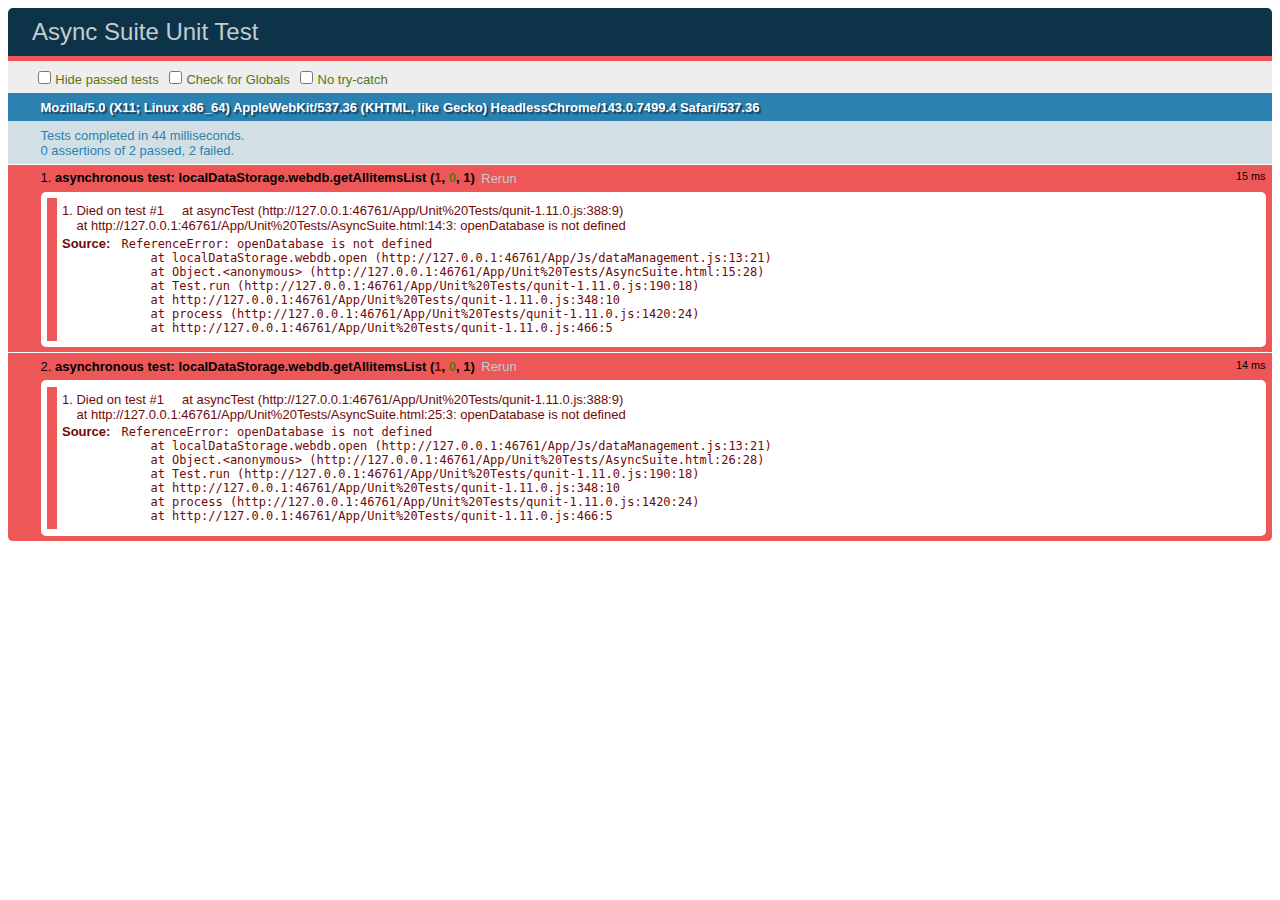
==== App/Unit Tests/AsyncSuite.html @ 0c49519d "Async test suite agregado" ====
<!DOCTYPE html PUBLIC "-//W3C//DTD XHTML 1.0 Transitional//EN" "http://www.w3.org/TR/xhtml1/DTD/xhtml1-transitional.dtd">
<html xmlns="http://www.w3.org/1999/xhtml">
<head>
<meta http-equiv="Content-Type" content="text/html; charset=utf-8" />
<title>Async Suite Unit Test</title>
	<link rel="stylesheet" href="qunit-1.11.0.css">
	<script src="qunit-1.11.0.js"></script>
    <!-- Begins Document to Test -->
    <script src="../Js/classDBSetup.js"></script>
    <script src="../Js/dataManagement.js"></script>
    <!-- Ends Document to Test -->
    <!-- Begins Test -->
    <script>	
		asyncTest( "asynchronous test: localDataStorage.webdb.getAllitemsList",1, function() {
				localDataStorage.webdb.open("TestDB", "1", "Database Testing");
				localDataStorage.webdb.createTable("TestTable",testFields);
				localDataStorage.webdb.getAllitemsList(function() {
				ok( true, "Open db works!" );
				start();
				},"TestTable",function(){
					ok( false, "Get all items don't works!" );
					start();
					});
		});
		asyncTest( "asynchronous test: localDataStorage.webdb.getAllitemsList",1, function() {
				localDataStorage.webdb.open("TestDB", "1", "Database Testing");
				localDataStorage.webdb.createTable("TestTable",testFields);
				localDataStorage.webdb.getAllitemsList(function() {
				ok( false, "Get all items don't works!" );
				start();
				},"FakeTable",function(){
					ok( true, "Open db works!" );
					start();
					});
		});
	</script>
    <!-- Ends Test -->
</head>

<body>

	<div id="qunit"></div>
    <div id="qunit-fixture">
    	<script>
        	var testFields = new Array({"Name":"TestField","Type":"TEXT"}
				  					,{"Name":"added_on","Type":"DATETIME"});
        </script>
    </div>
    
</body>
</html>
---- App/Unit Tests/qunit-1.11.0.css ----
/**
 * QUnit v1.11.0 - A JavaScript Unit Testing Framework
 *
 * http://qunitjs.com
 *
 * Copyright 2012 jQuery Foundation and other contributors
 * Released under the MIT license.
 * http://jquery.org/license
 */

/** Font Family and Sizes */

#qunit-tests, #qunit-header, #qunit-banner, #qunit-testrunner-toolbar, #qunit-userAgent, #qunit-testresult {
	font-family: "Helvetica Neue Light", "HelveticaNeue-Light", "Helvetica Neue", Calibri, Helvetica, Arial, sans-serif;
}

#qunit-testrunner-toolbar, #qunit-userAgent, #qunit-testresult, #qunit-tests li { font-size: small; }
#qunit-tests { font-size: smaller; }


/** Resets */

#qunit-tests, #qunit-header, #qunit-banner, #qunit-userAgent, #qunit-testresult, #qunit-modulefilter {
	margin: 0;
	padding: 0;
}


/** Header */

#qunit-header {
	padding: 0.5em 0 0.5em 1em;

	color: #8699a4;
	background-color: #0d3349;

	font-size: 1.5em;
	line-height: 1em;
	font-weight: normal;

	border-radius: 5px 5px 0 0;
	-moz-border-radius: 5px 5px 0 0;
	-webkit-border-top-right-radius: 5px;
	-webkit-border-top-left-radius: 5px;
}

#qunit-header a {
	text-decoration: none;
	color: #c2ccd1;
}

#qunit-header a:hover,
#qunit-header a:focus {
	color: #fff;
}

#qunit-testrunner-toolbar label {
	display: inline-block;
	padding: 0 .5em 0 .1em;
}

#qunit-banner {
	height: 5px;
}

#qunit-testrunner-toolbar {
	padding: 0.5em 0 0.5em 2em;
	color: #5E740B;
	background-color: #eee;
	overflow: hidden;
}

#qunit-userAgent {
	padding: 0.5em 0 0.5em 2.5em;
	background-color: #2b81af;
	color: #fff;
	text-shadow: rgba(0, 0, 0, 0.5) 2px 2px 1px;
}

#qunit-modulefilter-container {
	float: right;
}

/** Tests: Pass/Fail */

#qunit-tests {
	list-style-position: inside;
}

#qunit-tests li {
	padding: 0.4em 0.5em 0.4em 2.5em;
	border-bottom: 1px solid #fff;
	list-style-position: inside;
}

#qunit-tests.hidepass li.pass, #qunit-tests.hidepass li.running  {
	display: none;
}

#qunit-tests li strong {
	cursor: pointer;
}

#qunit-tests li a {
	padding: 0.5em;
	color: #c2ccd1;
	text-decoration: none;
}
#qunit-tests li a:hover,
#qunit-tests li a:focus {
	color: #000;
}

#qunit-tests li .runtime {
	float: right;
	font-size: smaller;
}

.qunit-assert-list {
	margin-top: 0.5em;
	padding: 0.5em;

	background-color: #fff;

	border-radius: 5px;
	-moz-border-radius: 5px;
	-webkit-border-radius: 5px;
}

.qunit-collapsed {
	display: none;
}

#qunit-tests table {
	border-collapse: collapse;
	margin-top: .2em;
}

#qunit-tests th {
	text-align: right;
	vertical-align: top;
	padding: 0 .5em 0 0;
}

#qunit-tests td {
	vertical-align: top;
}

#qunit-tests pre {
	margin: 0;
	white-space: pre-wrap;
	word-wrap: break-word;
}

#qunit-tests del {
	background-color: #e0f2be;
	color: #374e0c;
	text-decoration: none;
}

#qunit-tests ins {
	background-color: #ffcaca;
	color: #500;
	text-decoration: none;
}

/*** Test Counts */

#qunit-tests b.counts                       { color: black; }
#qunit-tests b.passed                       { color: #5E740B; }
#qunit-tests b.failed                       { color: #710909; }

#qunit-tests li li {
	padding: 5px;
	background-color: #fff;
	border-bottom: none;
	list-style-position: inside;
}

/*** Passing Styles */

#qunit-tests li li.pass {
	color: #3c510c;
	background-color: #fff;
	border-left: 10px solid #C6E746;
}

#qunit-tests .pass                          { color: #528CE0; background-color: #D2E0E6; }
#qunit-tests .pass .test-name               { color: #366097; }

#qunit-tests .pass .test-actual,
#qunit-tests .pass .test-expected           { color: #999999; }

#qunit-banner.qunit-pass                    { background-color: #C6E746; }

/*** Failing Styles */

#qunit-tests li li.fail {
	color: #710909;
	background-color: #fff;
	border-left: 10px solid #EE5757;
	white-space: pre;
}

#qunit-tests > li:last-child {
	border-radius: 0 0 5px 5px;
	-moz-border-radius: 0 0 5px 5px;
	-webkit-border-bottom-right-radius: 5px;
	-webkit-border-bottom-left-radius: 5px;
}

#qunit-tests .fail                          { color: #000000; background-color: #EE5757; }
#qunit-tests .fail .test-name,
#qunit-tests .fail .module-name             { color: #000000; }

#qunit-tests .fail .test-actual             { color: #EE5757; }
#qunit-tests .fail .test-expected           { color: green;   }

#qunit-banner.qunit-fail                    { background-color: #EE5757; }


/** Result */

#qunit-testresult {
	padding: 0.5em 0.5em 0.5em 2.5em;

	color: #2b81af;
	background-color: #D2E0E6;

	border-bottom: 1px solid white;
}
#qunit-testresult .module-name {
	font-weight: bold;
}

/** Fixture */

#qunit-fixture {
	position: absolute;
	top: -10000px;
	left: -10000px;
	width: 1000px;
	height: 1000px;
}
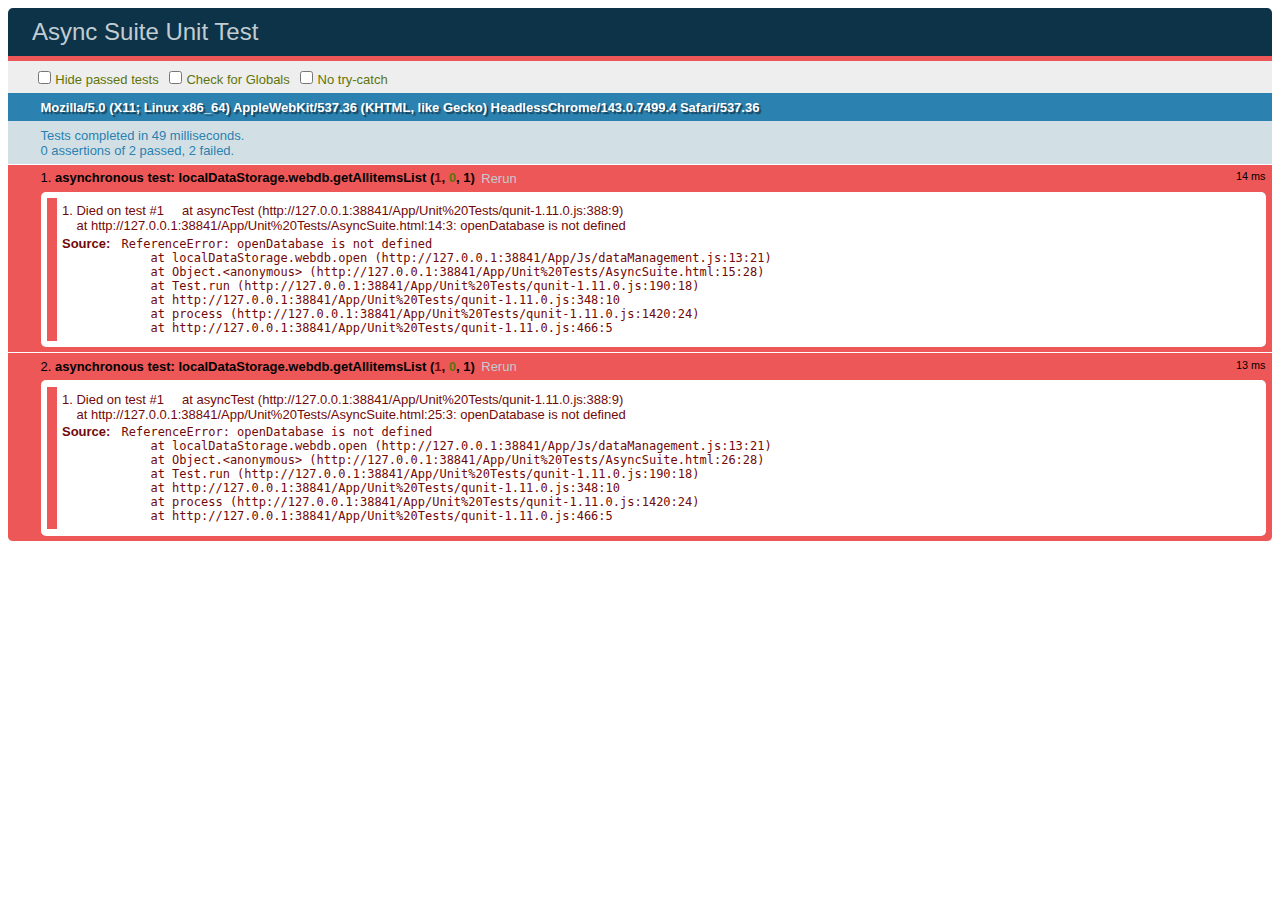
==== commit 84d7079c: "change wording" ====
--- a/App/Unit Tests/AsyncSuite.html
+++ b/App/Unit Tests/AsyncSuite.html
@@ -15,7 +15,7 @@
 				localDataStorage.webdb.open("TestDB", "1", "Database Testing");
 				localDataStorage.webdb.createTable("TestTable",testFields);
 				localDataStorage.webdb.getAllitemsList(function() {
-				ok( true, "Open db works!" );
+				ok( true, "Get all works!" );
 				start();
 				},"TestTable",function(){
 					ok( false, "Get all items don't works!" );
@@ -29,7 +29,7 @@
 				ok( false, "Get all items don't works!" );
 				start();
 				},"FakeTable",function(){
-					ok( true, "Open db works!" );
+					ok( true, "Get all works!" );
 					start();
 					});
 		});
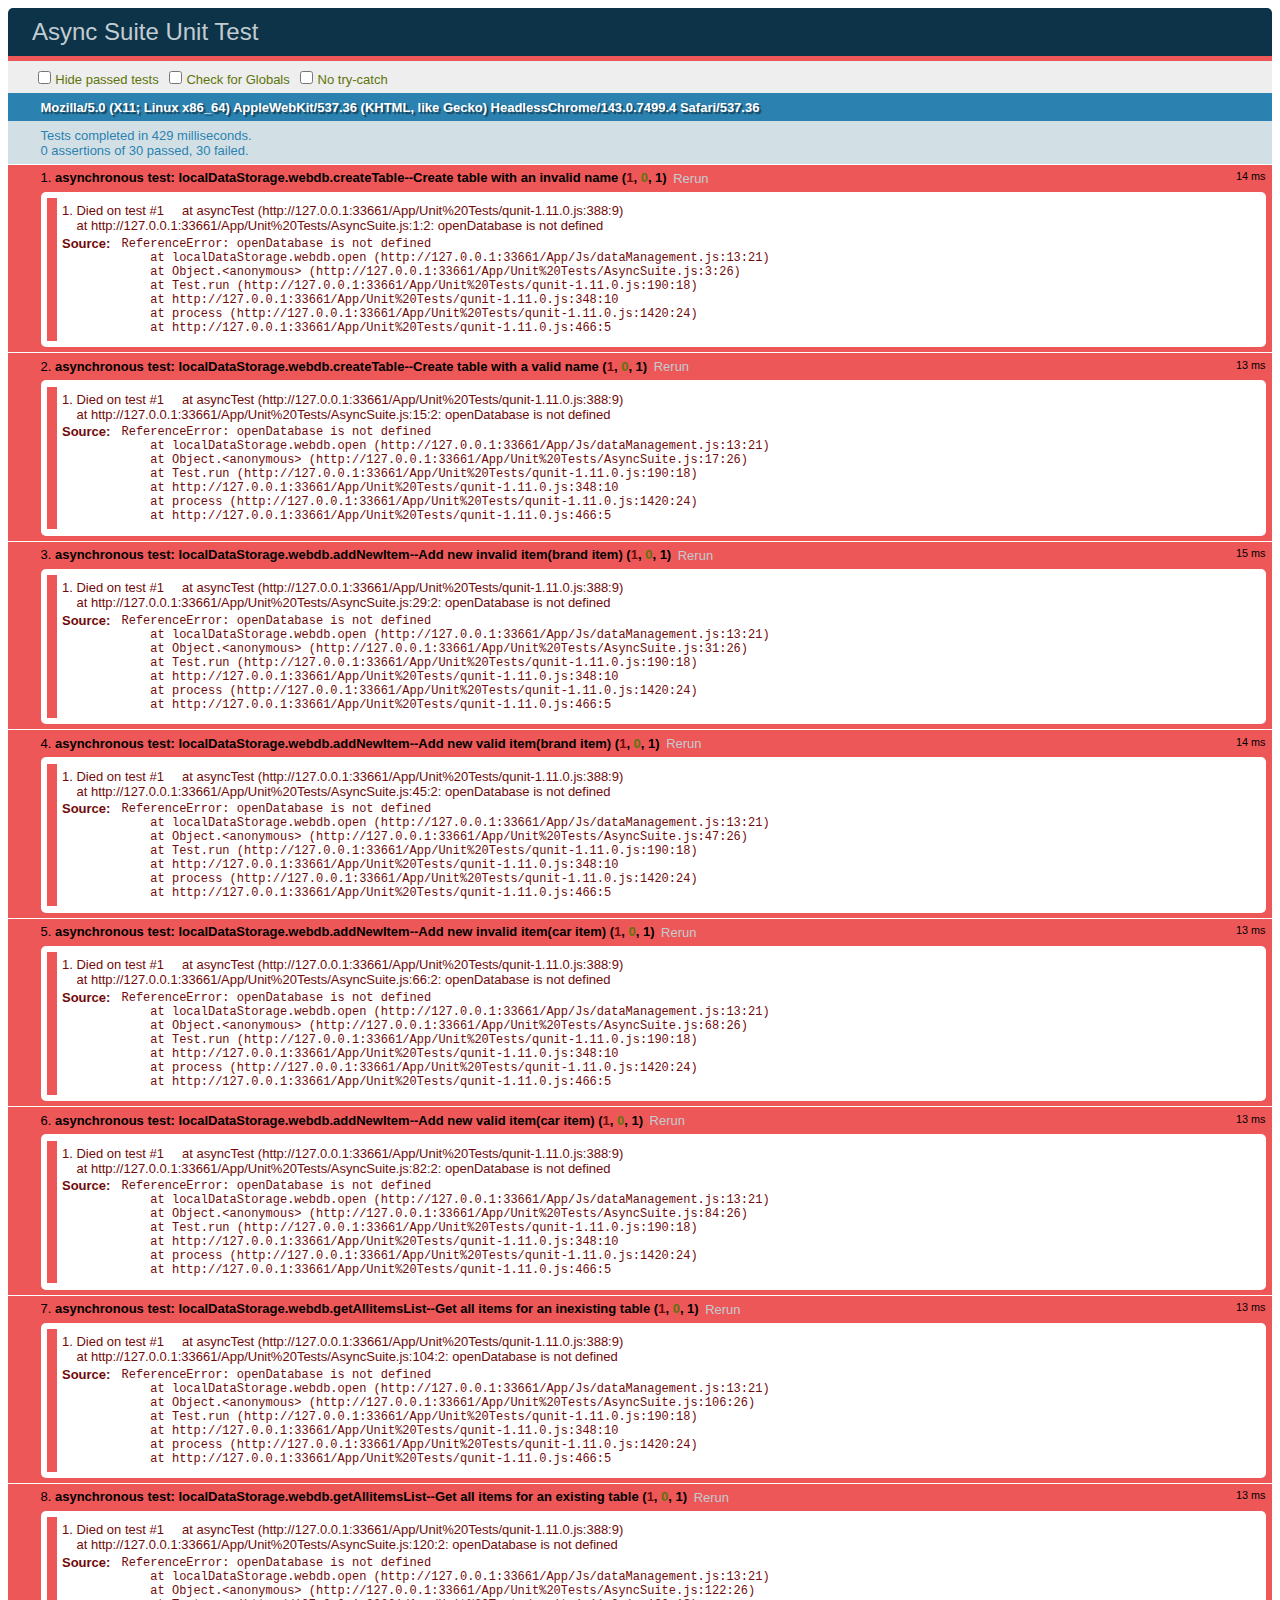
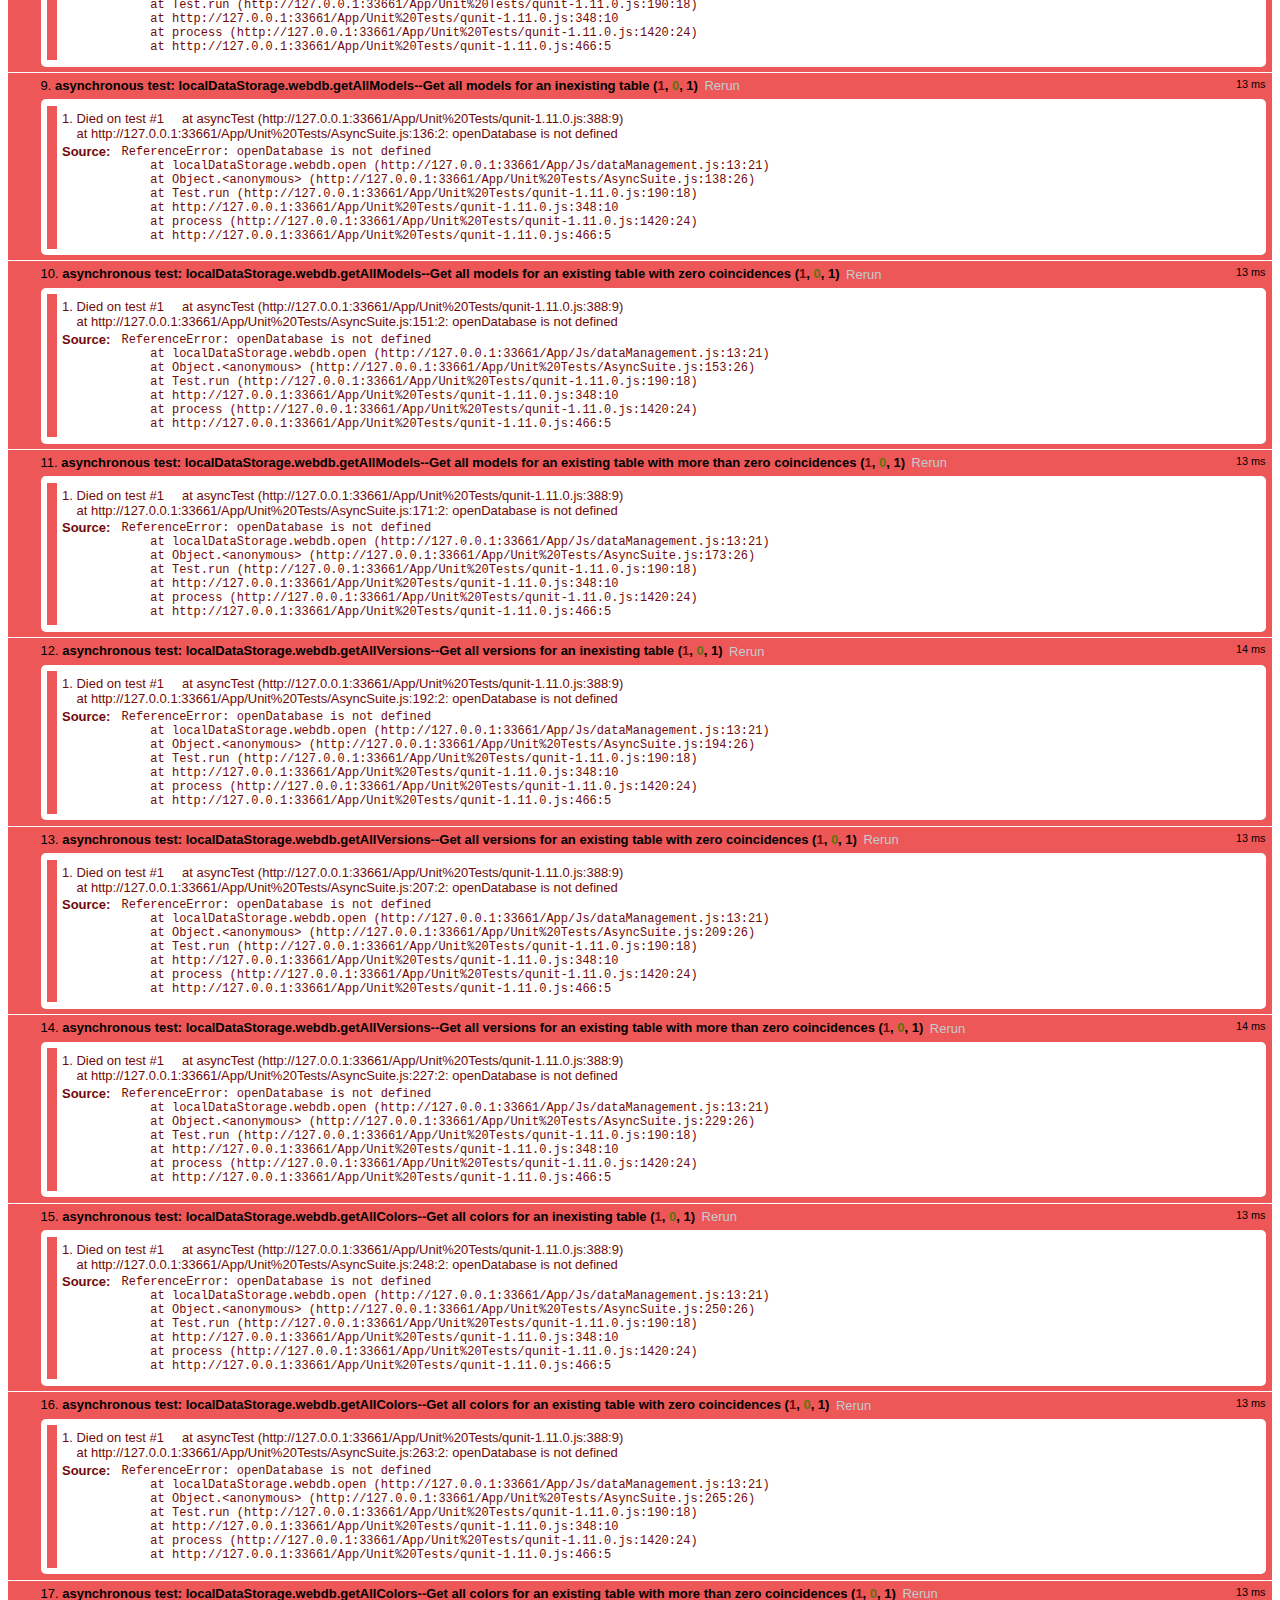
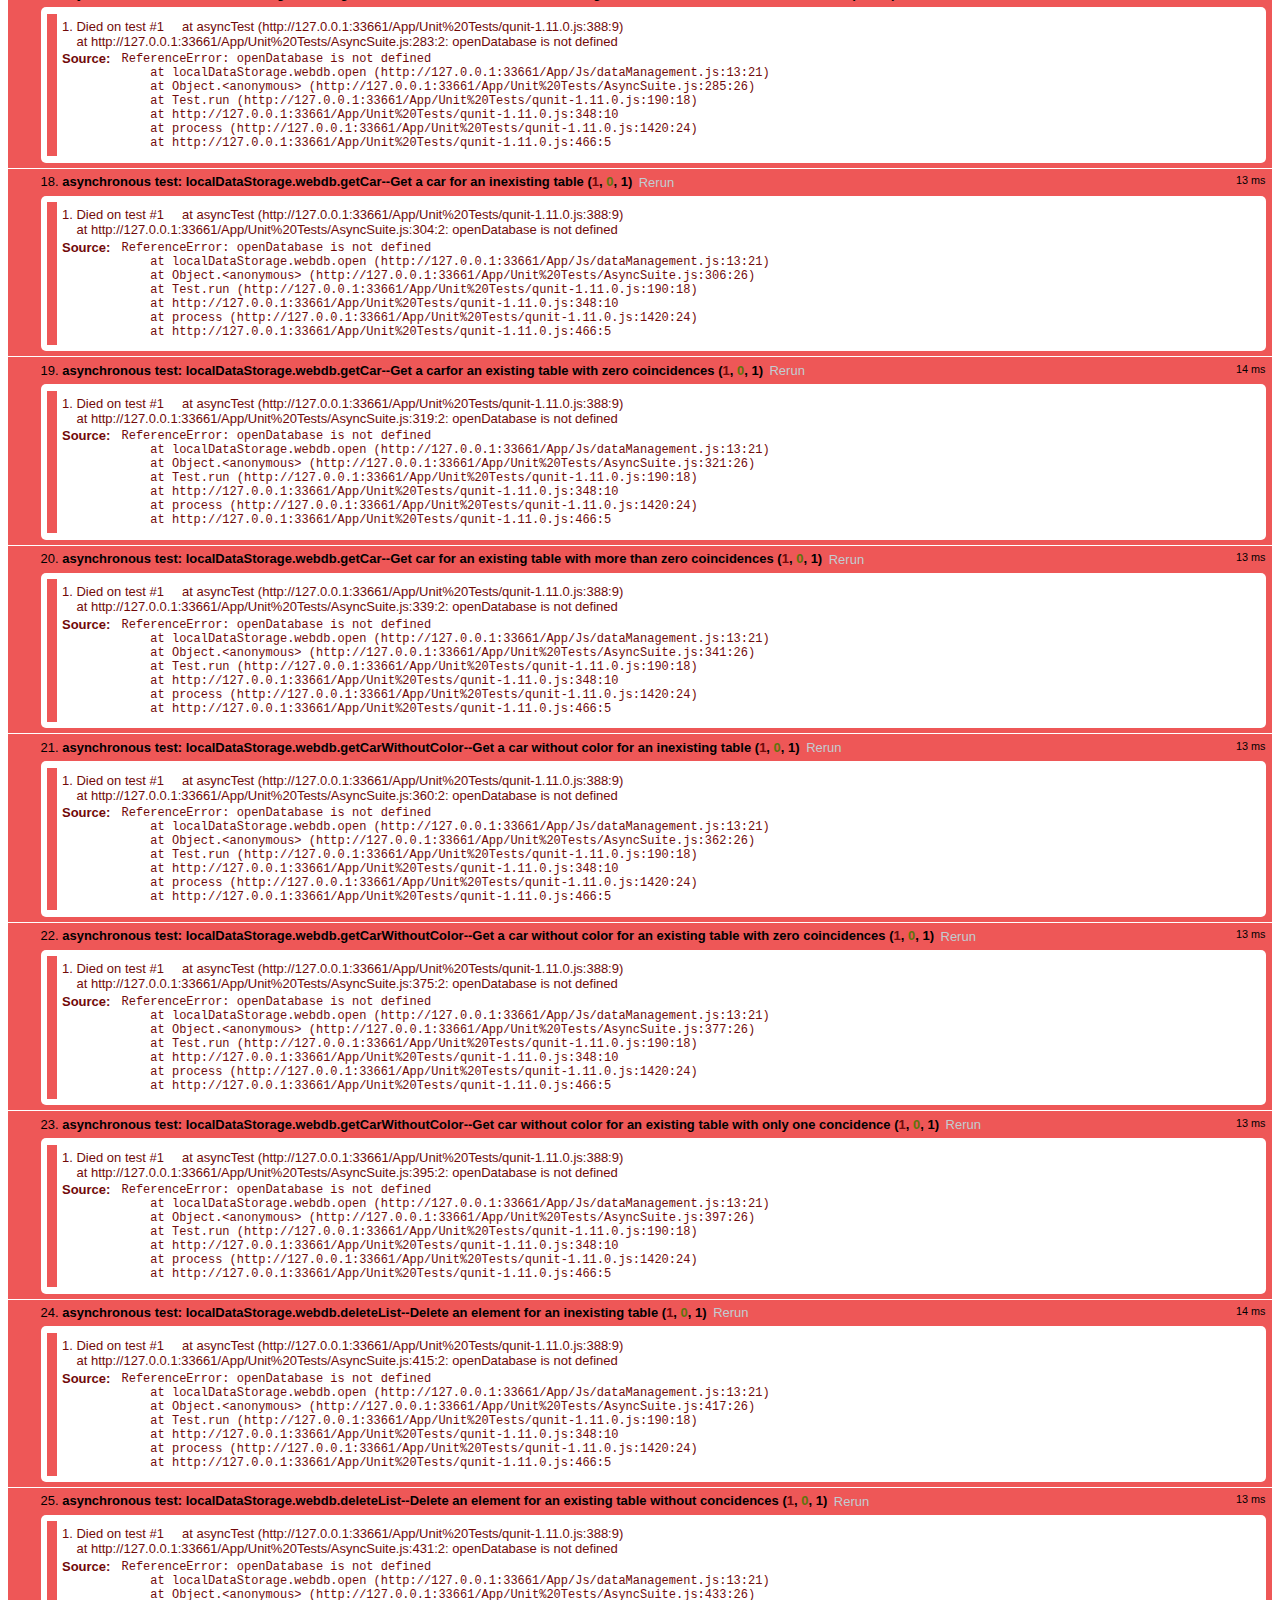
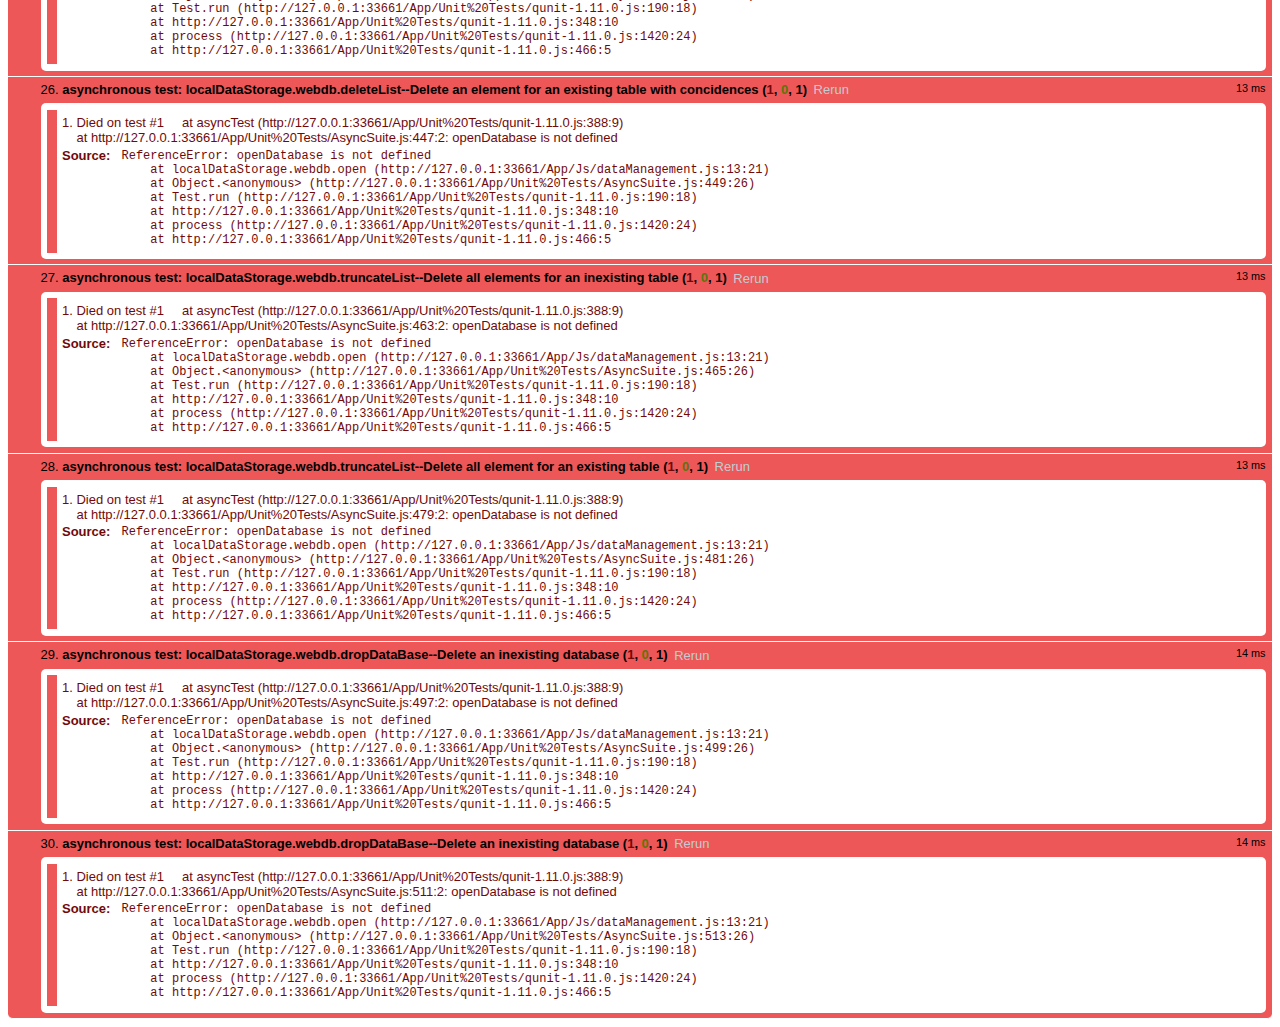
==== commit 4acd721e: "Unit Test" ====
--- a/App/Unit Tests/AsyncSuite.html
+++ b/App/Unit Tests/AsyncSuite.html
@@ -8,43 +8,14 @@
     <!-- Begins Document to Test -->
     <script src="../Js/classDBSetup.js"></script>
     <script src="../Js/dataManagement.js"></script>
+    <script src="AsyncSuite.js"></script>
     <!-- Ends Document to Test -->
-    <!-- Begins Test -->
-    <script>	
-		asyncTest( "asynchronous test: localDataStorage.webdb.getAllitemsList",1, function() {
-				localDataStorage.webdb.open("TestDB", "1", "Database Testing");
-				localDataStorage.webdb.createTable("TestTable",testFields);
-				localDataStorage.webdb.getAllitemsList(function() {
-				ok( true, "Get all works!" );
-				start();
-				},"TestTable",function(){
-					ok( false, "Get all items don't works!" );
-					start();
-					});
-		});
-		asyncTest( "asynchronous test: localDataStorage.webdb.getAllitemsList",1, function() {
-				localDataStorage.webdb.open("TestDB", "1", "Database Testing");
-				localDataStorage.webdb.createTable("TestTable",testFields);
-				localDataStorage.webdb.getAllitemsList(function() {
-				ok( false, "Get all items don't works!" );
-				start();
-				},"FakeTable",function(){
-					ok( true, "Get all works!" );
-					start();
-					});
-		});
-	</script>
-    <!-- Ends Test -->
 </head>
 
 <body>
 
 	<div id="qunit"></div>
     <div id="qunit-fixture">
-    	<script>
-        	var testFields = new Array({"Name":"TestField","Type":"TEXT"}
-				  					,{"Name":"added_on","Type":"DATETIME"});
-        </script>
     </div>
     
 </body>
